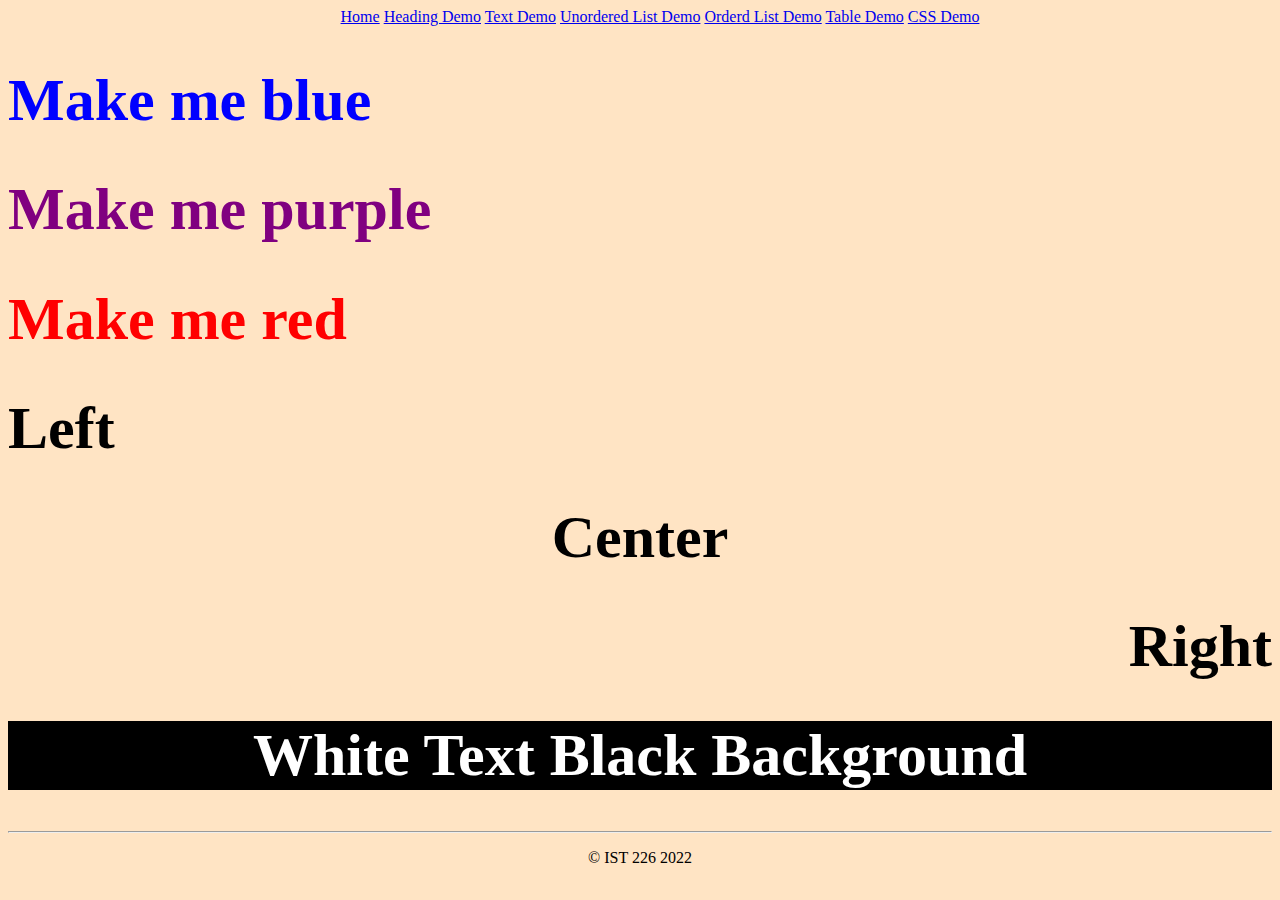
==== cssdemo.html @ 8d3bdd6e "Add files via upload" ====
<html>

    <head>
        <title>My Home Page</title>

        <!--
            Comments in html
        -->

        <style>
            /* Comments in CSS */
            body {
                background-color: bisque;
            }
        </style>

        <link rel="stylesheet" href="cssdemo.css"
    </head>

    <body>

        <center>
        <ul>
            <a href="index.html">Home</a>
            <a href="heading.html">Heading Demo</a>
            <a href="textdemo.html">Text Demo</a>
            <a href="unorderedlist.html">Unordered List Demo</a>
            <a href="orderedlist.html">Orderd List Demo</a>
            <a href="tabledemo.html">Table Demo</a>
            <a href="cssdemo.html">CSS Demo</a>
        </ul>
        </center>
        
       <h1 class="blue">Make me blue</h1>
       <h1 class="purple">Make me purple</h1>
       <h1 id="red">Make me red</h1>
       <h1 class="alignLeft">Left</h1>
       <h1 class="alignCenter">Center</h1>
       <h1 class="alignRight">Right</h1>
       <h1 class="alignCenter white blackBackground">White Text Black Background</h1>

        <footer>
            <center>
                <hr>
                <p>&copy; IST 226 2022 </p>
            </center>
        </footer>

    </body>

</html>
---- cssdemo.css ----
h1{
    font-size: 60px;
}

.blue{
    color: blue;
}

.purple{
    color: purple;
}

#red{
    color: red;
}

.alignLeft{
    text-align: left;
}

.alignCenter{
    text-align: center;
}

.alignRight{
    text-align: right;
}

.white{
    color: white;
}

.blackBackground{
    background-color: black;
}
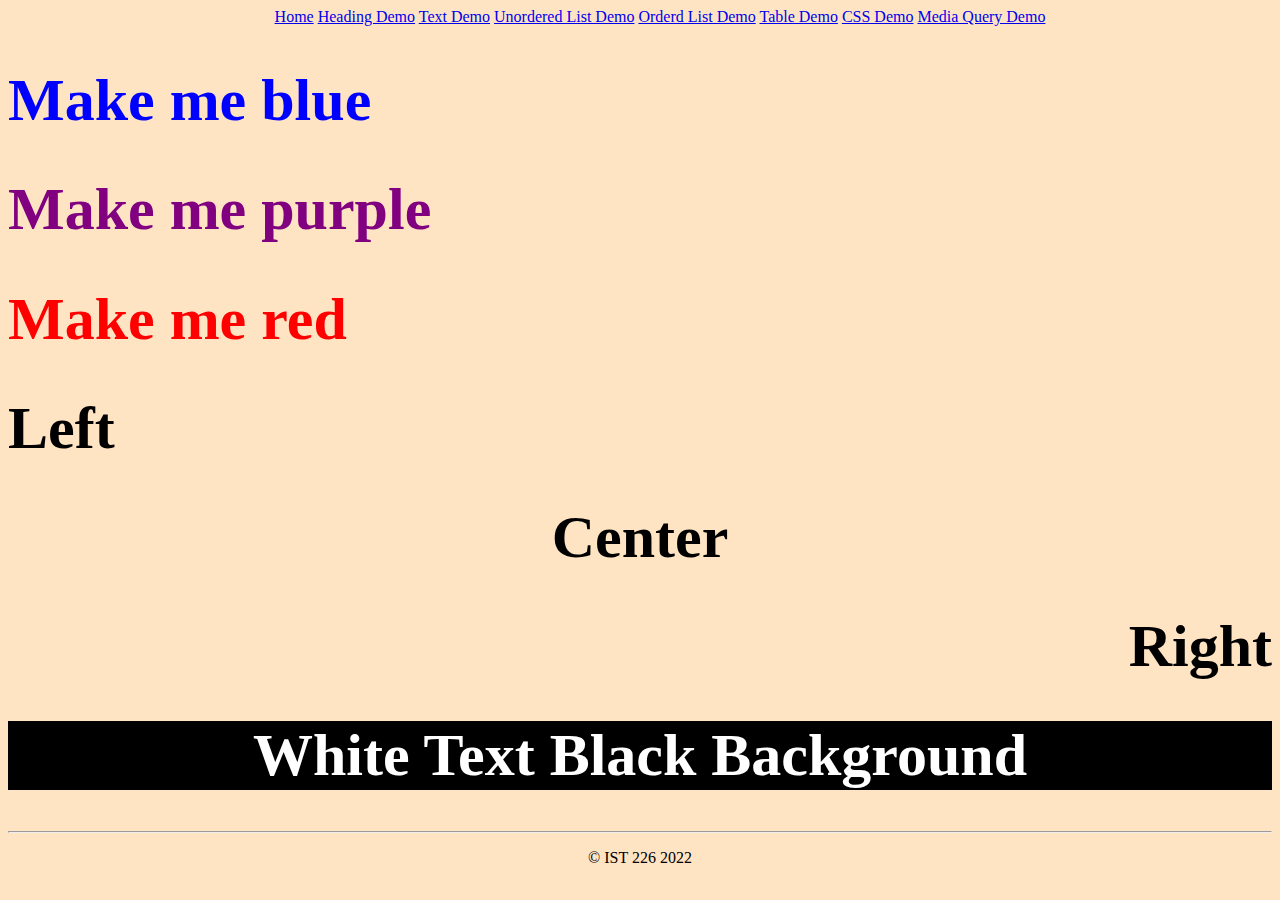
==== commit be24aa8d: "Add files via upload" ====
--- a/cssdemo.html
+++ b/cssdemo.html
@@ -28,6 +28,7 @@
             <a href="orderedlist.html">Orderd List Demo</a>
             <a href="tabledemo.html">Table Demo</a>
             <a href="cssdemo.html">CSS Demo</a>
+            <a href="mediaquerydemo.html">Media Query Demo</a>
         </ul>
         </center>
         
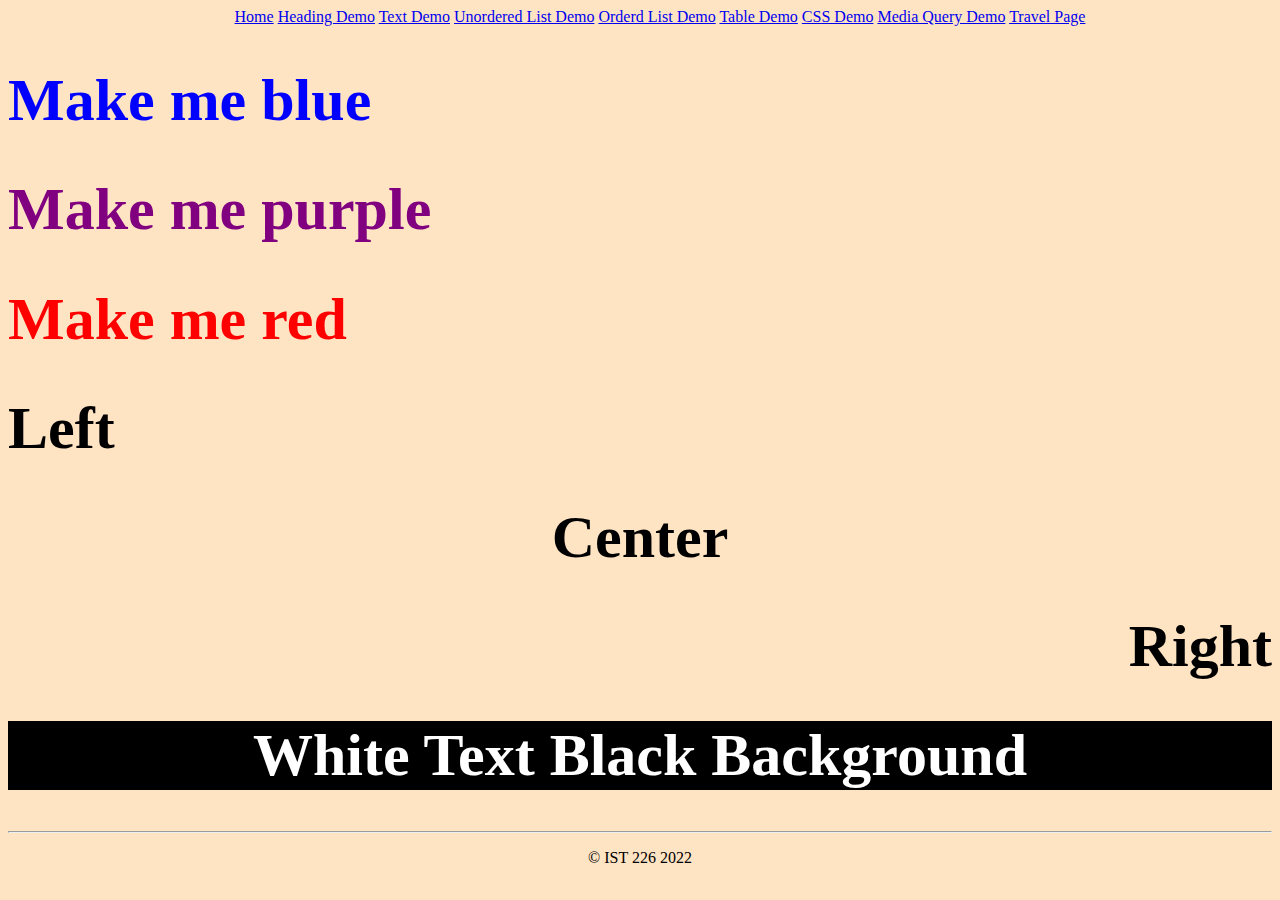
==== commit 7c30c8c4: "Add files via upload" ====
--- a/cssdemo.html
+++ b/cssdemo.html
@@ -29,6 +29,7 @@
             <a href="tabledemo.html">Table Demo</a>
             <a href="cssdemo.html">CSS Demo</a>
             <a href="mediaquerydemo.html">Media Query Demo</a>
+            <a href="travel.html">Travel Page</a>
         </ul>
         </center>
         
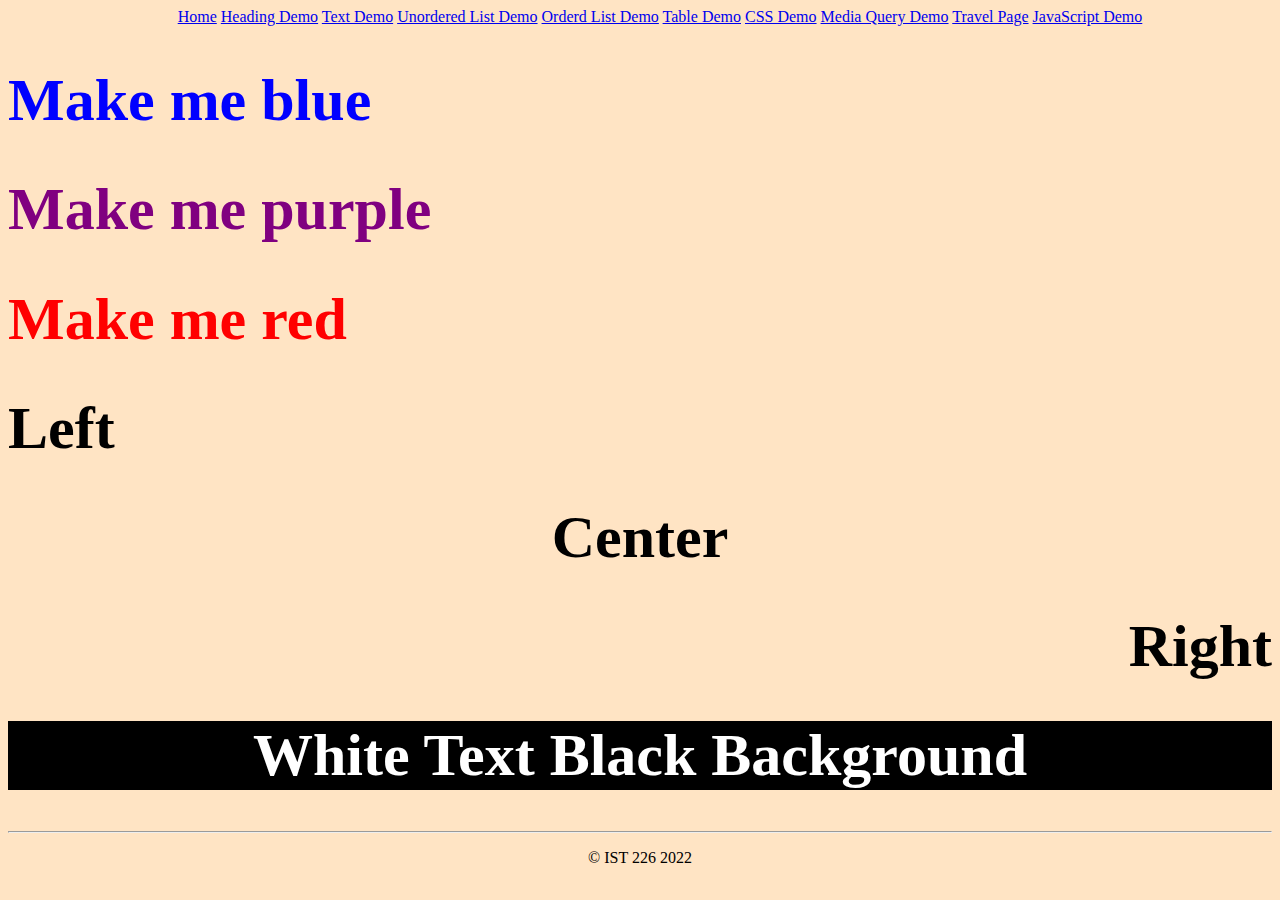
==== commit a580a023: "Add files via upload" ====
--- a/cssdemo.html
+++ b/cssdemo.html
@@ -30,6 +30,7 @@
             <a href="cssdemo.html">CSS Demo</a>
             <a href="mediaquerydemo.html">Media Query Demo</a>
             <a href="travel.html">Travel Page</a>
+            <a href="jsdemo.html">JavaScript Demo</a>
         </ul>
         </center>
         
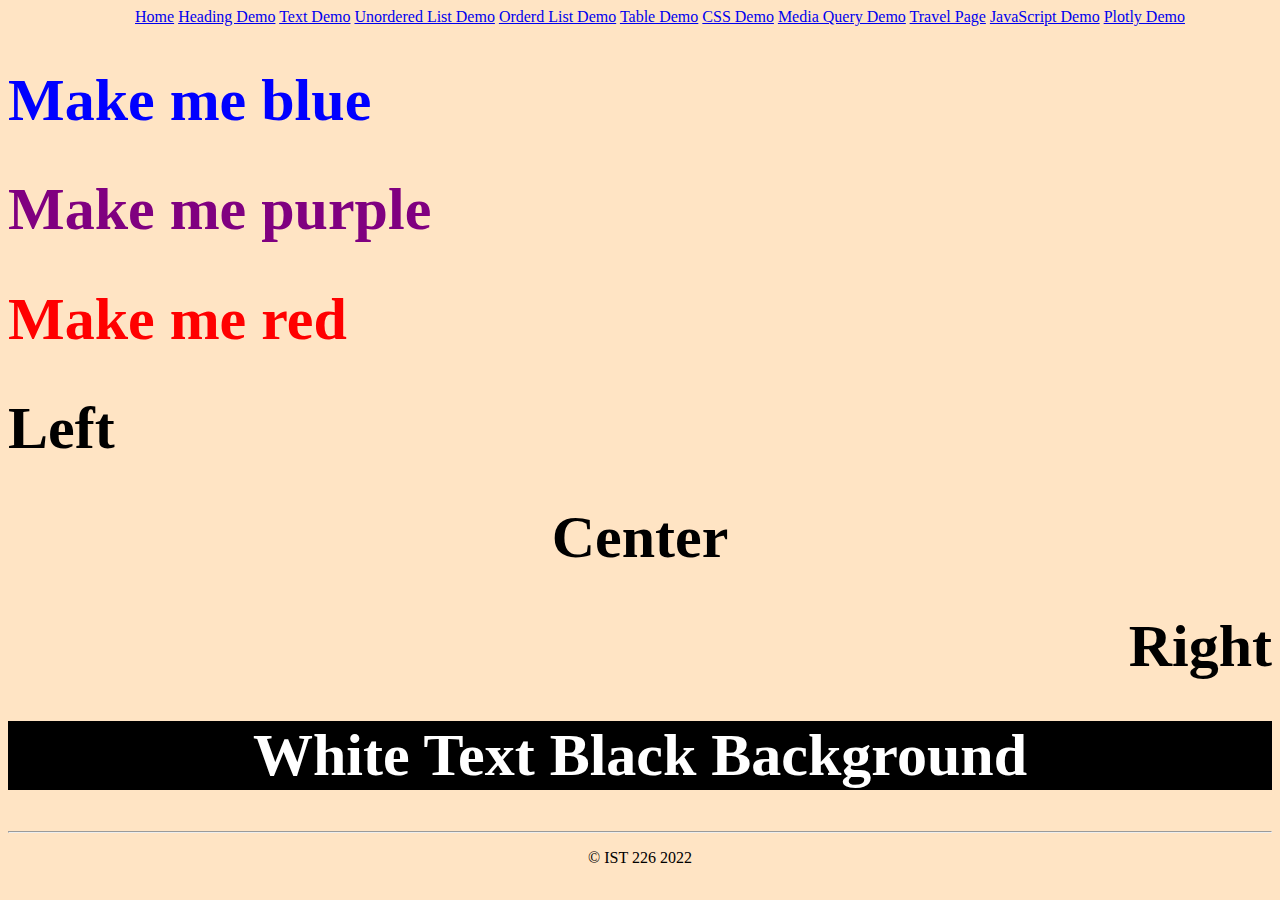
==== commit 9dcb4838: "Add files via upload" ====
--- a/cssdemo.html
+++ b/cssdemo.html
@@ -31,6 +31,7 @@
             <a href="mediaquerydemo.html">Media Query Demo</a>
             <a href="travel.html">Travel Page</a>
             <a href="jsdemo.html">JavaScript Demo</a>
+            <a href="plotlydemo.html">Plotly Demo</a>
         </ul>
         </center>
         
